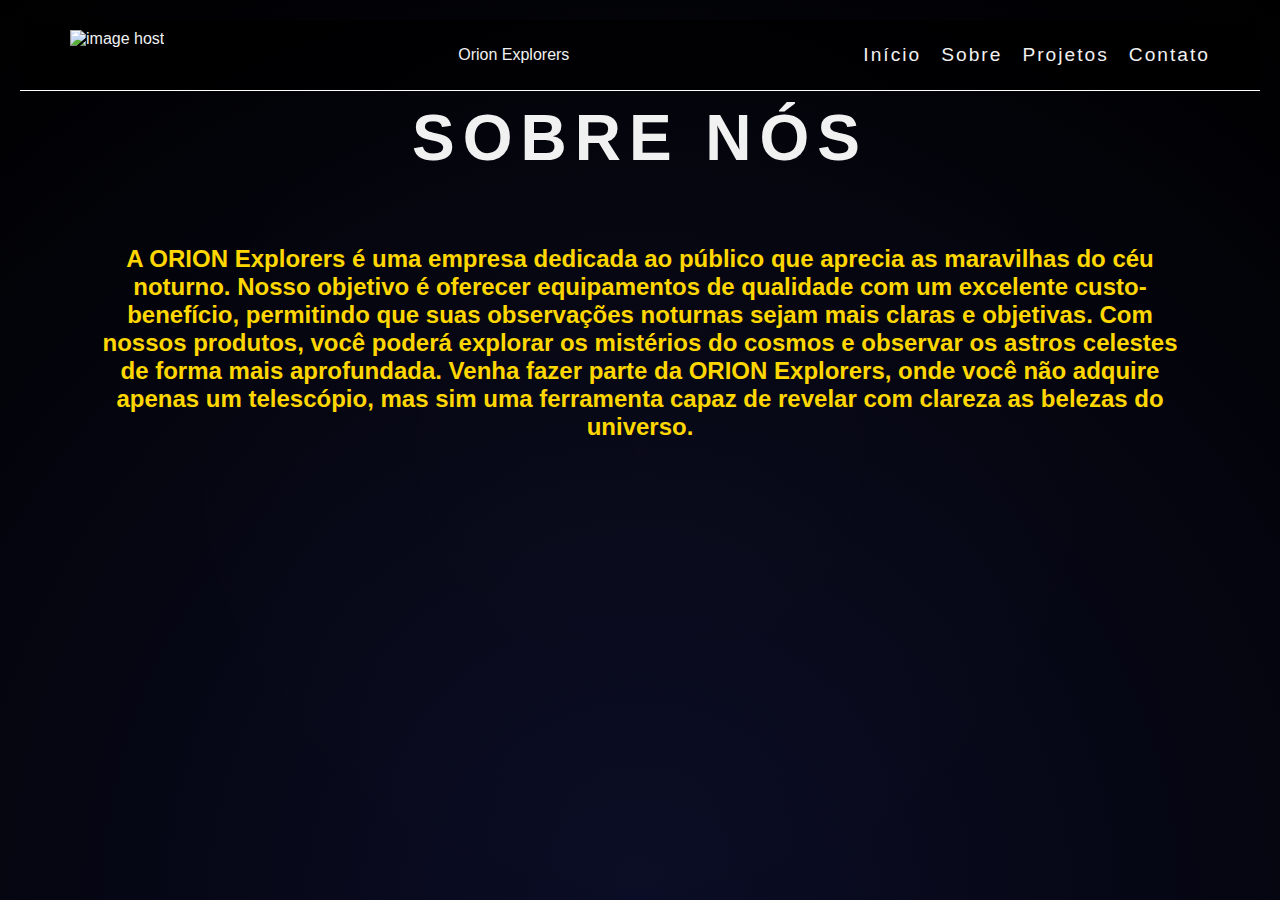
==== orionsobre.html @ fe23e173 "Add files via upload" ====
<!DOCTYPE html>
<html lang="pt-BR">

<head>
  <meta http-equiv="CONTENT-TYPE" content="text/html; charset=UTF-8">
  <link href="orionsobre.css" rel="stylesheet">
  <title>Sobre nós</title>
</head>
<body>
      <header> <!--cabeçalho do menu-->
    <nav><!--menu de navegação-->
        <img src="https://thumbs2.imgbox.com/ff/44/ssfvRQfZ_t.png" alt="image host"/>
        Orion Explorers
        
    <div class="menu"> <!--linhas do menu-sanduiche-->
        <div class="line1"></div>
        <div class="line2"></div>
        <div class="line3"></div>
    </div><!--fimn das linhas-->

    <ul class="nav-list"><!--lista não ordenada -->
        <li><a href="Projeto Orion.html">Início</a></li>
        <li><a href="orionsobre.html">Sobre</a></li>
        <li><a href="#">Projetos</a></li>
        <li><a href="https://www.instagram.com/orionexplorers?igsh=MWMxM2ZqNGZjem5kcw==">Contato</a></li>
    </ul> <!--fim da lista não ordenada-->

    </nav><!--fim do menu de navegação-->
        <h1>Sobre nós</h1>
        <h2>A ORION Explorers é uma empresa dedicada ao público que aprecia as maravilhas do céu noturno. Nosso objetivo é oferecer equipamentos de qualidade com um excelente custo-benefício, permitindo que suas observações noturnas sejam mais claras e objetivas. Com nossos produtos, você poderá explorar os mistérios do cosmos e observar os astros celestes de forma mais aprofundada.

Venha fazer parte da ORION Explorers, onde você não adquire apenas um telescópio, mas sim uma ferramenta capaz de revelar com clareza as belezas do universo.</h2>
        <script src="orionsobre.js"></script>
</body>
</html>
---- orionsobre.css ----
/* Reset de margens e padding */
* {
    padding: 0;
    margin: 0;
    box-sizing: border-box;
}

/* Estilos gerais */
body {
    font-family: 'Arial', sans-serif;
    background: radial-gradient(circle at bottom, #0b0d26, #000000);
    color: #f1f1f1;
    overflow-x: hidden;
    min-height: 100vh;
    position: relative;
}
h2 {
  color: #FFD700;
  padding: 70px;
}

/* Fundo com estrelas */
body::before {
    content: '';
    position: absolute;
    top: 0;
    left: 0;
    width: 100%;
    height: 100%;
    background: url('https://www.transparenttextures.com/patterns/stardust.png');
    opacity: 0.2;
    z-index: -1;
}

/* Efeito nebulosa */
body::after {
    content: '';
    position: absolute;
    top: 0;
    left: 0;
    width: 100%;
    height: 100%;
    background: radial-gradient(circle at center, rgba(255, 255, 255, 0.1), transparent 70%);
    opacity: 0.1;
    z-index: -2;
}

/* Estilo do cabeçalho */
header {
    text-align: center;
    padding: 20px;
    z-index: 1;
}

header h1 {
    font-size: 4rem;
    margin-top: 10px;
    text-transform: uppercase;
    letter-spacing: 8px;
    color: #f1f1f1;
}

/* Navegação */
nav {
    display: flex;
    justify-content: space-between;
    align-items: center;
    background-color: rgba(0, 0, 0, 0.7);
    padding: 10px 50px;
    border-bottom: 1px solid #fff;
}

nav img {
    height: 50px;
}

/* Menu de navegação */
.nav-list {
    list-style: none;
    display: flex;
    gap: 20px;
}

.nav-list li {
    letter-spacing: 2px;
}

.nav-list a {
    text-decoration: none;
    color: #f1f1f1;
    font-size: 1.2rem;
    transition: color 0.3s;
}

.nav-list a:hover {
    color: #ffdd00;
}

/* Menu hamburguer (para mobile) */
.menu {
    display: none;
}

.menu div {
    width: 30px;
    height: 3px;
    background-color: #fff;
    margin: 5px 0;
}
/* Responsividade para telas menores */
@media (max-width: 999px) {
    nav {
        padding: 10px 20px;
    }
    
    .nav-list {
        display: none;
        flex-direction: column;
        gap: 10px;
        position: absolute;
        top: 60px;
        right: 0;
        background-color: rgba(0, 0, 0, 0.9);
        width: 100%;
        padding: 20px;
    }

    .nav-list.active {
        display: flex;
    }

    .menu {
        display: block;
        cursor: pointer;
    }
}
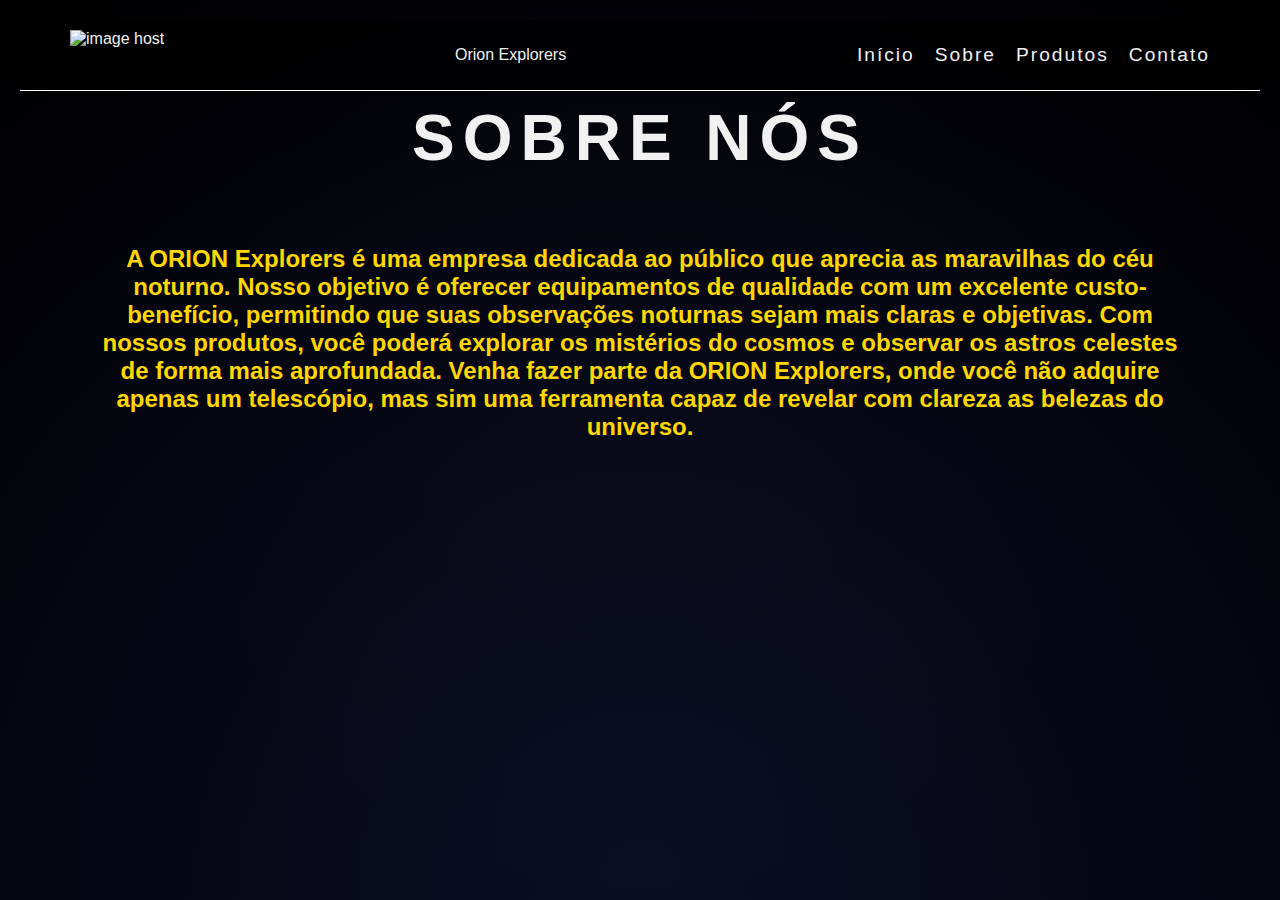
==== commit e8ed3ff8: "Update orionsobre.html" ====
--- a/orionsobre.html
+++ b/orionsobre.html
@@ -19,9 +19,9 @@
     </div><!--fimn das linhas-->
 
     <ul class="nav-list"><!--lista não ordenada -->
-        <li><a href="Projeto Orion.html">Início</a></li>
+        <li><a href="index.html">Início</a></li>
         <li><a href="orionsobre.html">Sobre</a></li>
-        <li><a href="#">Projetos</a></li>
+        <li><a href="Produtos.html">Produtos</a></li>
         <li><a href="https://www.instagram.com/orionexplorers?igsh=MWMxM2ZqNGZjem5kcw==">Contato</a></li>
     </ul> <!--fim da lista não ordenada-->
 
